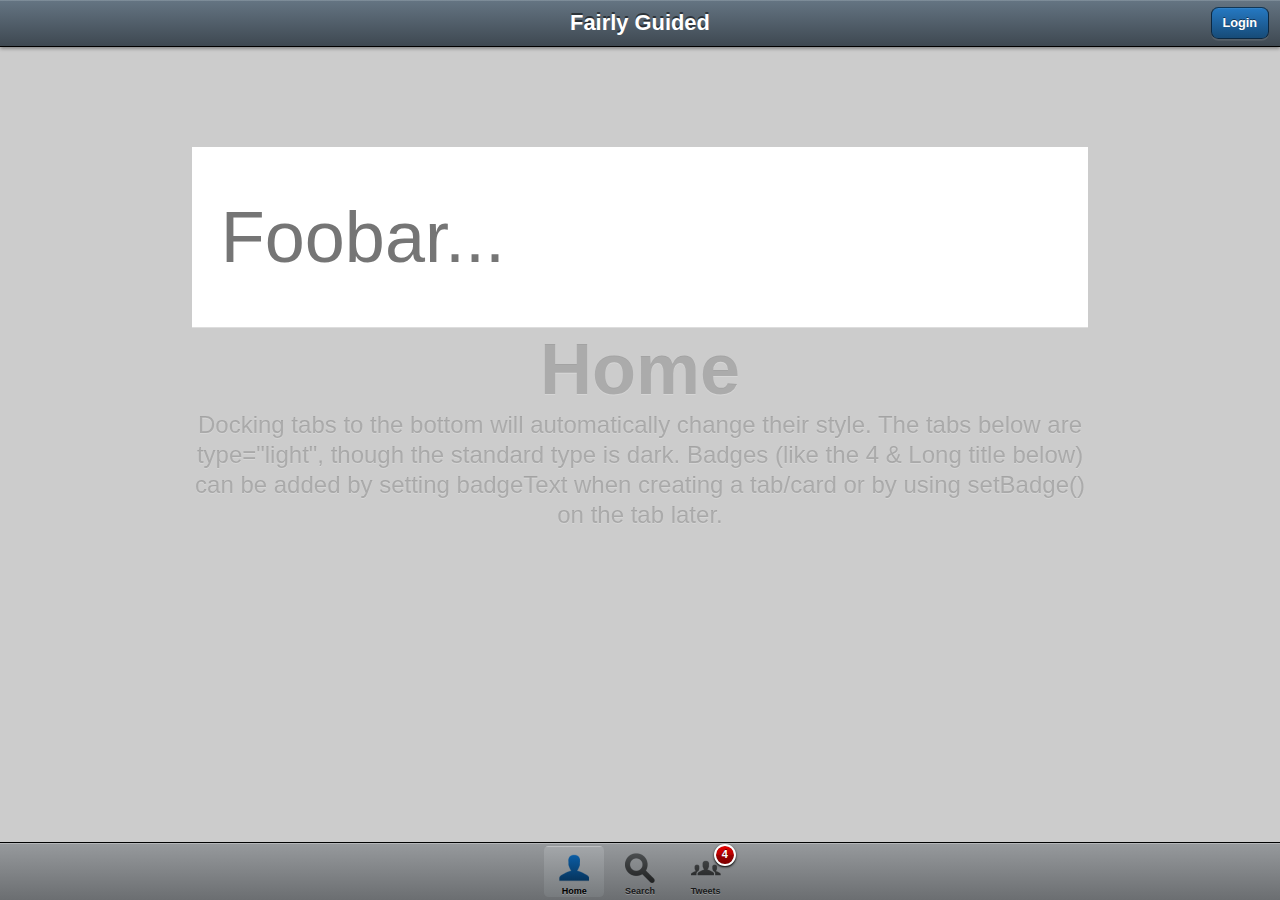
==== mocks/sencha-app/index.html @ 439a0402 "Enhancements to sencha-based prototype app" ====
<!DOCTYPE html>
<html>
  <head>
    <meta http-equiv="Content-Type" content="text/html; charset=utf-8">  
    <title>Tabs 2</title>
    <link rel="stylesheet" href="sencha-touch.css" type="text/css">
    <script type="text/javascript" src="ext-touch.js"></script>    
    <script type="text/javascript" src="protovis.js"></script>
    <script type="text/javascript" src="index.js"></script>

    <style type="text/css" media="screen">
      body {
        background-color: #333;
      }
      .x-tabpanel > .x-panel-body .x-panel-body {
        padding: 100px 0;
        text-align: center;
        font-size: 72px;
        font-weight: bold;
        color: rgba(0,0,0,.2);
        text-shadow: rgba(255,255,255,.2) 0 1px 0;
        padding: 100px 15%;
      }
      .x-phone .x-tabpanel > .x-panel-body .x-panel-body {
        padding: 30px 20px;
        font-size: 36px;
      }
      .x-phone p {
        font-size: 16px;
        line-height: 18px;
      }
      h1 {
        font-weight: bold;
      }
      p {
        font-size: 24px;
        line-height: 30px;
      }
      .home .x-panel-body {
        background-color: #ccc;
      }
      .search .x-panel-body {
        background-color: #ccc;
      }
      .buzz .x-panel-body {
        background-color: #ccc;
      }
    </style>
  </head>
  <body>
    <div style="display:none;">
      <div id="search-div">
        <p>Some search stuff...</p>
      </div>
      <div id="map-div">
        <script type="text/javascript">
          new pv.Panel()
              .width(150)
              .height(150)
            .add(pv.Dot)
              .data([[.1, 1], [.5, 1.2], [.9, 1.7], [.2, 1.5], [.7, 2.2]])
              .left(function(d) { return d[0] * 150; })
              .bottom(function(d) { return d[1] * 50; })
            .root.render();
        </script>
      </div>
    </div>
  </body>
</html>
---- mocks/sencha-app/sencha-touch.css ----
body,div,dl,dt,dd,ul,ol,li,h1,h2,h3,h4,h5,h6,pre,code,form,fieldset,legend,input,textarea,p,blockquote,th,td{margin:0;padding:0;}table{border-collapse:collapse;border-spacing:0;}fieldset,img{border:0;}address,caption,cite,code,dfn,em,strong,th,var{font-style:normal;font-weight:normal;}li{list-style:none;}caption,th{text-align:left;}h1,h2,h3,h4,h5,h6{font-size:100%;font-weight:normal;}q:before,q:after{content:"";}abbr,acronym{border:0;font-variant:normal;}sup{vertical-align:text-top;}sub{vertical-align:text-bottom;}input,textarea,select{font-family:inherit;font-size:inherit;font-weight:inherit;}*:focus{outline:none;}html,body,*{-webkit-box-sizing:border-box;box-sizing:border-box;-webkit-user-select:none;font-family:"Helvetica Neue",HelveticaNeue,"Helvetica-Neue",Helvetica,"BBAlpha Sans",sans-serif;-webkit-text-size-adjust:none;-webkit-touch-callout:none;font-weight:normal;-webkit-tap-highlight-color:rgba(0,0,0,0);-webkit-font-smoothing:antialiased;}.x-ios .x-landscape *{-webkit-text-stroke:1px transparent;}html,body{position:relative;}::-webkit-scrollbar{width:6px;height:6px;}.x-ipad .x-container,.x-ipad .x-panel,.x-ipad .x-toolbar,.x-ipad .x-mask{-webkit-transform:translate3d(0,0,0);}body{font-size:104%;}body.x-android.x-phone{font-size:116%;}body.x-ios.x-phone{font-size:114%;}body.x-desktop{font-size:114%;}input,textarea{-webkit-user-select:text;}.x-hidden-visibility{visibility:hidden!important;}.x-hidden-display,.x-field-slider .x-field-mask,.x-field-toggle .x-field-mask,.x-field-checkbox .x-field-mask,.x-field-radio .x-field-mask,.x-field-hidden{display:none!important;}.x-hidden-offsets{position:absolute!important;left:-10000em;top:-10000em;visibility:hidden;}.x-fullscreen{position:absolute!important;top:0;left:0;}.x-body-stretcher{margin-bottom:200px;}.x-desktop .x-body-stretcher{margin-bottom:0;}.x-android .x-fullscreen{top:2px;}.x-scroller-parent{overflow:hidden!important;}.x-scroller{position:relative;-webkit-transform:translate3d(0px,0px,0px);-webkit-transition-property:-webkit-transform;-webkit-transition-duration:0;}.x-android .x-scroller{-webkit-transform:translate(0px,0px);}.x-draggable{z-index:1;webkit-transform:translate3d(0px,0px,0px);}.x-android .x-draggable{-webkit-transform:translate(0px,0px);}.x-scrollbar{position:absolute;z-index:10;-webkit-transition-property:-webkit-transform,opacity;-webkit-border-radius:4px;opacity:0;-webkit-transition-duration:0ms,250ms;}.x-android .x-scrollbar{-webkit-transition-duration:0ms,0ms;}.x-scrollbar-dark{background-color:rgba(0,0,0,0.6);border:1px solid rgba(255,255,255,0.2);}.x-scrollbar-light{background-color:rgba(255,255,255,0.6);border:1px solid rgba(0,0,0,0.2);}.x-scrollbar-vertical{top:0;right:4px;width:4px;-webkit-transform:translate3d(0px,4px,0px);}.x-android .x-scrollbar-vertical{-webkit-transform:translate(0px,4px);}.x-scrollbar-horizontal{left:0;bottom:4px;height:4px;-webkit-transform:translate3d(4px,0px,0px);}.x-android .x-scrollbar-horizontal{-webkit-transform:translate(4px,0px);}.x-mask{position:absolute;top:0;left:0;background-color:rgba(0,0,0,0.5);z-index:8000;}.x-mask.x-mask-transparent{background-color:transparent;}.x-floating{position:absolute!important;z-index:10000!important;top:0;left:0;}.x-dragging{opacity:.7;}.x-panel-list{background-color:#eff3f6;}.x-html{-webkit-user-select:auto;-webkit-touch-callout:inherit;line-height:1.5;color:#333;font-size:.8em;padding:1.2em;}.x-html body{line-height:1.5;font-family:"Helvetica Neue",Arial,Helvetica,sans-serif;color:#333;font-size:75%;}.x-html h1,.x-html h2,.x-html h3,.x-html h4,.x-html h5,.x-html h6{font-weight:normal;color:#222;}.x-html h1 img,.x-html h2 img,.x-html h3 img,.x-html h4 img,.x-html h5 img,.x-html h6 img{margin:0;}.x-html h1{font-size:3em;line-height:1;margin-bottom:.50em;}.x-html h2{font-size:2em;margin-bottom:.75em;}.x-html h3{font-size:1.5em;line-height:1;margin-bottom:1.00em;}.x-html h4{font-size:1.2em;line-height:1.25;margin-bottom:1.25em;}.x-html h5{font-size:1em;font-weight:bold;margin-bottom:1.50em;}.x-html h6{font-size:1em;font-weight:bold;}.x-html p{margin:0 0 1.5em;}.x-html p img.left{display:inline;float:left;margin:1.5em 1.5em 1.5em 0;padding:0;}.x-html p img.right{display:inline;float:right;margin:1.5em 0 1.5em 1.5em;padding:0;}.x-html a{text-decoration:underline;color:#009;}.x-html a:visited{color:#006;}.x-html a:focus{color:black;}.x-html a:hover{color:black;}.x-html a:active{color:#c09;}.x-html blockquote{margin:1.5em;color:#666;font-style:italic;}.x-html strong{font-weight:bold;}.x-html em{font-style:italic;}.x-html dfn{font-style:italic;font-weight:bold;}.x-html sup,.x-html sub{line-height:0;}.x-html abbr,.x-html acronym{border-bottom:1px dotted #666;}.x-html address{margin:0 0 1.5em;font-style:italic;}.x-html del{color:#666;}.x-html pre{margin:1.5em 0;white-space:pre;}.x-html pre,.x-html code,.x-html tt{font:1em "andale mono","lucida console",monospace;line-height:1.5;}.x-html li ul,.x-html li ol{margin:0;}.x-html ul,.x-html ol{margin:0 1.5em 1.5em 0;padding-left:3.333em;}.x-html ul{list-style-type:disc;}.x-html ol{list-style-type:decimal;}.x-html dl{margin:0 0 1.5em 0;}.x-html dl dt{font-weight:bold;}.x-html dd{margin-left:1.5em;}.x-html table{margin-bottom:1.4em;width:100%;}.x-html th{font-weight:bold;}.x-html thead th{background:#c3d9ff;}.x-html th,.x-html td,.x-html caption{padding:4px 10px 4px 5px;}.x-html tr.even td{background:#e5ecf9;}.x-html tfoot{font-style:italic;}.x-html caption{background:#eee;}.x-html .quiet{color:#666;}.x-html .loud{color:#111;}.x-html ul li{list-style-type:circle;}.x-html ol li{list-style-type:decimal;}.x-video{background-color:#000;}.x-sortable .x-dragging{opacity:.5;-webkit-box-shadow:rgba(0,0,0,0.5) 0 0 2em;}.loading-indicator{display:block;text-align:center;padding:1em;text-shadow:rgba(255,255,255,0.25) 0 .08em 0;font-size:1.1em;}.x-map{background-color:#edeae2;width:100%;height:100%;}.x-panel,.x-panel-body{position:relative;}.x-floating.x-panel,.x-floating.x-carousel{padding:6px;-webkit-border-radius:.2em;border-radius:.2em;-webkit-box-shadow:rgba(0,0,0,0.8) 0 .2em .6em;background-color:#0b0d0f;}.x-floating.x-panel.x-panel-light,.x-floating.x-carousel.x-panel-light{background-color:#647482;}.x-floating .x-panel-body,.x-floating .x-carousel-body{background-color:#fff;-webkit-border-radius:.2em;border-radius:.2em;}.x-anchor{width:1.631em;height:.7em;position:absolute;z-index:1;-webkit-mask:0 0 url('[data-uri]') no-repeat;-webkit-mask-size:1.631em .7em;overflow:hidden;background-color:#0b0d0f;}.x-anchor.x-anchor-bottom{-webkit-transform:rotate(180deg);background-color:#0b0d0f;}.x-anchor.x-anchor-left{-webkit-transform:rotate(270deg);}.x-anchor.x-anchor-right{-webkit-transform:rotate(90deg);}.x-floating.x-panel-light:after{background-color:#647482;}.x-button{-webkit-background-clip:padding;background-clip:padding-box;-webkit-border-radius:.4em;border-radius:.4em;display:-webkit-box;display:box;-webkit-box-align:center;box-align:center;min-height:1.8em;padding:.3em .6em;position:relative;overflow:hidden;}.x-button,.x-toolbar .x-button{border:.1em solid #999;border-top-color:#a6a6a6;color:black;text-shadow:rgba(255,255,255,0.25) 0 .08em 0;-webkit-box-shadow:rgba(255,255,255,0.1) 0 .1em 0;}.x-button.x-button-back:before,.x-button.x-button-forward:before,.x-toolbar .x-button.x-button-back:before,.x-toolbar .x-button.x-button-forward:before{background:#999;}.x-button,.x-button.x-button-back:after,.x-button.x-button-forward:after,.x-toolbar .x-button,.x-toolbar .x-button.x-button-back:after,.x-toolbar .x-button.x-button-forward:after{background-color:#ccc;background-image:-webkit-gradient(linear,0% 0,0% 100%,color-stop(0%,#fff),color-stop(2%,#e6e6e6),color-stop(100%,#bababa));background-image:linear-gradient(top,#fff 0,#e6e6e6 2%,#bababa 100%);}.x-button img.x-icon-mask,.x-toolbar .x-button img.x-icon-mask{background-color:black;background-image:-webkit-gradient(linear,0% 0,0% 100%,color-stop(0%,#262626),color-stop(50%,#0d0d0d),color-stop(51%,#000),color-stop(100%,#000));background-image:linear-gradient(top,#262626 0,#0d0d0d 50%,#000 51%,#000 100%);}.x-button.x-button-pressed,.x-button.x-button-active,.x-toolbar .x-button.x-button-pressed,.x-toolbar .x-button.x-button-active{-webkit-box-shadow:inset #aaa1a1 0 0 .1em,rgba(255,255,255,0.1) 0 .1em 0;}.x-button.x-button-pressed,.x-button.x-button-pressed:after,.x-button.x-button-active,.x-button.x-button-active:after,.x-toolbar .x-button.x-button-pressed,.x-toolbar .x-button.x-button-pressed:after,.x-toolbar .x-button.x-button-active,.x-toolbar .x-button.x-button-active:after{background-color:#bababa;background-image:-webkit-gradient(linear,0% 0,0% 100%,color-stop(0%,#a1a1a1),color-stop(10%,#adadad),color-stop(65%,#bababa),color-stop(100%,#bbb));background-image:linear-gradient(top,#a1a1a1 0,#adadad 10%,#bababa 65%,#bbb 100%);}.x-button img{width:2.1em;height:2.1em;background-repeat:no-repeat;background-position:center;display:block;}.x-button img.x-icon-mask{width:1.3em;height:1.3em;-webkit-mask-size:1.3em;}.x-button.x-item-disabled .x-button-label,.x-button.x-item-disabled .x-hasbadge .x-badge,.x-hasbadge .x-button.x-item-disabled .x-badge,.x-button.x-item-disabled img{opacity:.5;}.x-button-round,.x-button.x-button-action-round,.x-button.x-button-confirm-round,.x-button.x-button-decline-round{-webkit-border-radius:.9em;border-radius:.9em;padding:.1em .9em;}.x-button-small,.x-button.x-button-action-small,.x-button.x-button-confirm-small,.x-button.x-button-decline-small,.x-toolbar .x-button-small,.x-toolbar .x-button.x-button-action-small,.x-toolbar .x-button.x-button-confirm-small,.x-toolbar .x-button.x-button-decline-small{-webkit-border-radius:.3em;border-radius:.3em;padding:.2em .4em;min-height:0;}.x-button-small .x-button-label,.x-button.x-button-action-small .x-button-label,.x-button.x-button-confirm-small .x-button-label,.x-button.x-button-decline-small .x-button-label,.x-button-small .x-hasbadge .x-badge,.x-hasbadge .x-button-small .x-badge,.x-button.x-button-action-small .x-hasbadge .x-badge,.x-hasbadge .x-button.x-button-action-small .x-badge,.x-button.x-button-confirm-small .x-hasbadge .x-badge,.x-hasbadge .x-button.x-button-confirm-small .x-badge,.x-button.x-button-decline-small .x-hasbadge .x-badge,.x-hasbadge .x-button.x-button-decline-small .x-badge,.x-toolbar .x-button-small .x-button-label,.x-toolbar .x-button.x-button-action-small .x-button-label,.x-toolbar .x-button.x-button-confirm-small .x-button-label,.x-toolbar .x-button.x-button-decline-small .x-button-label,.x-toolbar .x-button-small .x-hasbadge .x-badge,.x-hasbadge .x-toolbar .x-button-small .x-badge,.x-toolbar .x-button.x-button-action-small .x-hasbadge .x-badge,.x-hasbadge .x-toolbar .x-button.x-button-action-small .x-badge,.x-toolbar .x-button.x-button-confirm-small .x-hasbadge .x-badge,.x-hasbadge .x-toolbar .x-button.x-button-confirm-small .x-badge,.x-toolbar .x-button.x-button-decline-small .x-hasbadge .x-badge,.x-hasbadge .x-toolbar .x-button.x-button-decline-small .x-badge{font-size:.6em;}.x-button-small img,.x-button.x-button-action-small img,.x-button.x-button-confirm-small img,.x-button.x-button-decline-small img,.x-toolbar .x-button-small img,.x-toolbar .x-button.x-button-action-small img,.x-toolbar .x-button.x-button-confirm-small img,.x-toolbar .x-button.x-button-decline-small img{width:.75em;height:.75em;}.x-iconalign-left,.x-icon-align-right{-webkit-box-orient:horizontal;box-orient:horizontal;-webkit-box-direction:reverse;box-direction:reverse;}.x-iconalign-top,.x-iconalign-bottom{-webkit-box-orient:vertical;box-orient:vertical;}.x-iconalign-bottom,.x-iconalign-right{-webkit-box-direction:normal;box-direction:normal;}.x-iconalign-left,.x-iconalign-top{-webkit-box-direction:reverse;box-direction:reverse;}.x-iconalign-left .x-button-label,.x-iconalign-left .x-hasbadge .x-badge,.x-hasbadge .x-iconalign-left .x-badge{margin-left:.3em;}.x-iconalign-right .x-button-label,.x-iconalign-right .x-hasbadge .x-badge,.x-hasbadge .x-iconalign-right .x-badge{margin-right:.3em;}.x-button-label,.x-hasbadge .x-badge{-webkit-box-flex:1;box-flex:1;display:block;-webkit-box-align:center;box-align:center;white-space:nowrap;text-overflow:ellipsis;text-align:center;font-weight:bold;line-height:1.2em;display:block;overflow:hidden;}.x-toolbar .x-button{margin:0 .2em;padding:.3em .6em;}.x-toolbar .x-button .x-button-label,.x-toolbar .x-button .x-hasbadge .x-badge,.x-hasbadge .x-toolbar .x-button .x-badge{font-size:.7em;}.x-button-forward,.x-button-back{position:relative;overflow:visible;height:2em;z-index:1;}.x-button-forward:before,.x-button-forward:after,.x-button-back:before,.x-button-back:after{content:"\00a0";position:absolute;width:.858em;height:2em;top:-0.1em;left:auto;-webkit-box-sizing:border-box;box-sizing:border-box;z-index:2;-webkit-mask:.145em 0 url('[data-uri]') no-repeat;-webkit-mask-size:.858em 2em;overflow:hidden;}.x-button-back,.x-toolbar .x-button-back{margin-left:.978em;padding-left:.4em;}.x-button-back:before,.x-toolbar .x-button-back:before{left:-0.778em;}.x-button-back:after,.x-toolbar .x-button-back:after{left:-0.713em;}.x-button-forward,.x-toolbar .x-button-forward{margin-right:.913em;padding-right:.4em;}.x-button-forward:before,.x-button-forward:after,.x-toolbar .x-button-forward:before,.x-toolbar .x-button-forward:after{-webkit-mask:-0.145em 0 url('[data-uri]') no-repeat;}.x-button-forward:before,.x-toolbar .x-button-forward:before{right:-0.778em;}.x-button-forward:after,.x-toolbar .x-button-forward:after{right:-0.713em;}.x-button.x-button-plain,.x-toolbar .x-button.x-button-plain{background:none;border:0 none;-webkit-box-shadow:none;box-shadow:none;-webkit-border-radius:none;border-radius:none;min-height:0;text-shadow:none;height:auto;line-height:auto;margin:-1.5em -0.5em;padding:1.3em 1em;height:1.8em;}.x-button.x-button-plain>*,.x-toolbar .x-button.x-button-plain>*{overflow:visible;margin-top:-0.75em;}.x-button.x-button-plain img,.x-toolbar .x-button.x-button-plain img{-webkit-mask-size:1.4em;width:1.4em;height:1.4em;}.x-button.x-button-plain.x-button-pressed,.x-toolbar .x-button.x-button-plain.x-button-pressed{background:none;-webkit-box-shadow:none;}.x-button.x-button-plain.x-button-pressed.x-button-pressed,.x-toolbar .x-button.x-button-plain.x-button-pressed.x-button-pressed{background-image:-webkit-gradient(radial,50% 50%,0,50% 50%,24,color-stop(0%,rgba(191,219,243,0.7)),color-stop(100%,rgba(191,219,243,0)));background-image:radial-gradient(center center,circle,rgba(191,219,243,0.7) 0,rgba(191,219,243,0) 24px);}.x-button.x-button-plain.x-button-pressed.x-button-pressed img,.x-toolbar .x-button.x-button-plain.x-button-pressed.x-button-pressed img{background-color:#f1f3f4;background-image:-webkit-gradient(linear,0% 0,0% 100%,color-stop(0%,#d4d9de),color-stop(10%,#e2e6e9),color-stop(65%,#f1f3f4),color-stop(100%,#f2f4f5));background-image:linear-gradient(top,#d4d9de 0,#e2e6e9 10%,#f1f3f4 65%,#f2f4f5 100%);}.x-segmentedbutton .x-button{-webkit-border-radius:0;border-radius:0;margin:0;}.x-segmentedbutton .x-button:first-child{-webkit-border-top-left-radius:.4em;border-top-left-radius:.4em;-webkit-border-bottom-left-radius:.4em;border-bottom-left-radius:.4em;}.x-segmentedbutton .x-button:last-child{-webkit-border-top-right-radius:.4em;border-top-right-radius:.4em;-webkit-border-bottom-right-radius:.4em;border-bottom-right-radius:.4em;}.x-segmentedbutton .x-button:not(:first-child){border-left:0;}.x-hasbadge{overflow:visible;}.x-hasbadge .x-badge{-webkit-border-radius:1em;border-radius:1em;-webkit-background-clip:padding;background-clip:padding-box;padding:.15em .25em;z-index:30;text-shadow:rgba(0,0,0,0.5) 0 -0.08em 0;-webkit-box-shadow:#000 0 .1em .2em;overflow:hidden;color:#fff;border:2px solid #fff;position:absolute;width:auto;min-width:2em;height:2em;line-height:1.2em;font-size:.6em;top:-0.15em;right:0;max-width:100%;background-color:#900;background-image:-webkit-gradient(linear,0% 0,0% 100%,color-stop(0%,#e60000),color-stop(50%,#b30000),color-stop(51%,#900),color-stop(100%,#800000));background-image:linear-gradient(top,#e60000 0,#b30000 50%,#900 51%,#800000 100%);display:inline-block;}.x-button img.x-icon-mask.action{-webkit-mask:url('[data-uri]');}.x-button img.x-icon-mask.add{-webkit-mask:url('[data-uri]');}.x-button img.x-icon-mask.arrow_down{-webkit-mask:url('[data-uri]');}.x-button img.x-icon-mask.arrow_left{-webkit-mask:url('[data-uri]');}.x-button img.x-icon-mask.arrow_right{-webkit-mask:url('[data-uri]');}.x-button img.x-icon-mask.arrow_up{-webkit-mask:url('[data-uri]');}.x-button img.x-icon-mask.compose{-webkit-mask:url('[data-uri]');}.x-button img.x-icon-mask.delete{-webkit-mask:url('[data-uri]');}.x-button img.x-icon-mask.organize{-webkit-mask:url('[data-uri]');}.x-button img.x-icon-mask.refresh{-webkit-mask:url('[data-uri]');}.x-button img.x-icon-mask.reply{-webkit-mask:url('[data-uri]');}.x-button img.x-icon-mask.search{-webkit-mask:url('[data-uri]');}.x-button img.x-icon-mask.settings{-webkit-mask:url('[data-uri]');}.x-button img.x-icon-mask.star{-webkit-mask:url('[data-uri]');}.x-button img.x-icon-mask.trash{-webkit-mask:url('[data-uri]');}.x-button img.x-icon-mask.maps{-webkit-mask:url('[data-uri]');}.x-button img.x-icon-mask.locate{-webkit-mask:url('[data-uri]');}.x-button img.x-icon-mask.home{-webkit-mask:url('[data-uri]');}.x-button.x-button-action,.x-toolbar .x-button.x-button-action,.x-button.x-button-action-round,.x-toolbar .x-button.x-button-action-round,.x-button.x-button-action-small,.x-toolbar .x-button.x-button-action-small{border:.1em solid #0c2841;border-top-color:#103656;color:white;text-shadow:rgba(0,0,0,0.5) 0 -0.08em 0;-webkit-box-shadow:rgba(255,255,255,0.1) 0 .1em 0;}.x-button.x-button-action.x-button-back:before,.x-button.x-button-action.x-button-forward:before,.x-toolbar .x-button.x-button-action.x-button-back:before,.x-toolbar .x-button.x-button-action.x-button-forward:before,.x-button.x-button-action-round.x-button-back:before,.x-button.x-button-action-round.x-button-forward:before,.x-toolbar .x-button.x-button-action-round.x-button-back:before,.x-toolbar .x-button.x-button-action-round.x-button-forward:before,.x-button.x-button-action-small.x-button-back:before,.x-button.x-button-action-small.x-button-forward:before,.x-toolbar .x-button.x-button-action-small.x-button-back:before,.x-toolbar .x-button.x-button-action-small.x-button-forward:before{background:#0c2841;}.x-button.x-button-action,.x-button.x-button-action.x-button-back:after,.x-button.x-button-action.x-button-forward:after,.x-toolbar .x-button.x-button-action,.x-toolbar .x-button.x-button-action.x-button-back:after,.x-toolbar .x-button.x-button-action.x-button-forward:after,.x-button.x-button-action-round,.x-button.x-button-action-round.x-button-back:after,.x-button.x-button-action-round.x-button-forward:after,.x-toolbar .x-button.x-button-action-round,.x-toolbar .x-button.x-button-action-round.x-button-back:after,.x-toolbar .x-button.x-button-action-round.x-button-forward:after,.x-button.x-button-action-small,.x-button.x-button-action-small.x-button-back:after,.x-button.x-button-action-small.x-button-forward:after,.x-toolbar .x-button.x-button-action-small,.x-toolbar .x-button.x-button-action-small.x-button-back:after,.x-toolbar .x-button.x-button-action-small.x-button-forward:after{background-color:#1d5e96;background-image:-webkit-gradient(linear,0% 0,0% 100%,color-stop(0%,#69aae3),color-stop(2%,#2578c1),color-stop(100%,#174b78));background-image:linear-gradient(top,#69aae3 0,#2578c1 2%,#174b78 100%);}.x-button.x-button-action img.x-icon-mask,.x-toolbar .x-button.x-button-action img.x-icon-mask,.x-button.x-button-action-round img.x-icon-mask,.x-toolbar .x-button.x-button-action-round img.x-icon-mask,.x-button.x-button-action-small img.x-icon-mask,.x-toolbar .x-button.x-button-action-small img.x-icon-mask{background-color:white;background-image:-webkit-gradient(linear,0% 0,0% 100%,color-stop(0%,#fff),color-stop(50%,#fff),color-stop(51%,#fff),color-stop(100%,#eaf3fb));background-image:linear-gradient(top,#fff 0,#fff 50%,#fff 51%,#eaf3fb 100%);}.x-button.x-button-action.x-button-pressed,.x-button.x-button-action.x-button-active,.x-toolbar .x-button.x-button-action.x-button-pressed,.x-toolbar .x-button.x-button-action.x-button-active,.x-button.x-button-action-round.x-button-pressed,.x-button.x-button-action-round.x-button-active,.x-toolbar .x-button.x-button-action-round.x-button-pressed,.x-toolbar .x-button.x-button-action-round.x-button-active,.x-button.x-button-action-small.x-button-pressed,.x-button.x-button-action-small.x-button-active,.x-toolbar .x-button.x-button-action-small.x-button-pressed,.x-toolbar .x-button.x-button-action-small.x-button-active{-webkit-box-shadow:inset #0e3659 0 0 .1em,rgba(255,255,255,0.1) 0 .1em 0;}.x-button.x-button-action.x-button-pressed,.x-button.x-button-action.x-button-pressed:after,.x-button.x-button-action.x-button-active,.x-button.x-button-action.x-button-active:after,.x-toolbar .x-button.x-button-action.x-button-pressed,.x-toolbar .x-button.x-button-action.x-button-pressed:after,.x-toolbar .x-button.x-button-action.x-button-active,.x-toolbar .x-button.x-button-action.x-button-active:after,.x-button.x-button-action-round.x-button-pressed,.x-button.x-button-action-round.x-button-pressed:after,.x-button.x-button-action-round.x-button-active,.x-button.x-button-action-round.x-button-active:after,.x-toolbar .x-button.x-button-action-round.x-button-pressed,.x-toolbar .x-button.x-button-action-round.x-button-pressed:after,.x-toolbar .x-button.x-button-action-round.x-button-active,.x-toolbar .x-button.x-button-action-round.x-button-active:after,.x-button.x-button-action-small.x-button-pressed,.x-button.x-button-action-small.x-button-pressed:after,.x-button.x-button-action-small.x-button-active,.x-button.x-button-action-small.x-button-active:after,.x-toolbar .x-button.x-button-action-small.x-button-pressed,.x-toolbar .x-button.x-button-action-small.x-button-pressed:after,.x-toolbar .x-button.x-button-action-small.x-button-active,.x-toolbar .x-button.x-button-action-small.x-button-active:after{background-color:#174b78;background-image:-webkit-gradient(linear,0% 0,0% 100%,color-stop(0%,#0f304e),color-stop(10%,#133e63),color-stop(65%,#174b78),color-stop(100%,#174c7b));background-image:linear-gradient(top,#0f304e 0,#133e63 10%,#174b78 65%,#174c7b 100%);}.x-button.x-button-confirm,.x-toolbar .x-button.x-button-confirm,.x-button.x-button-confirm-round,.x-toolbar .x-button.x-button-confirm-round,.x-button.x-button-confirm-small,.x-toolbar .x-button.x-button-confirm-small{border:.1em solid #263501;border-top-color:#374e02;color:white;text-shadow:rgba(0,0,0,0.5) 0 -0.08em 0;-webkit-box-shadow:rgba(255,255,255,0.1) 0 .1em 0;}.x-button.x-button-confirm.x-button-back:before,.x-button.x-button-confirm.x-button-forward:before,.x-toolbar .x-button.x-button-confirm.x-button-back:before,.x-toolbar .x-button.x-button-confirm.x-button-forward:before,.x-button.x-button-confirm-round.x-button-back:before,.x-button.x-button-confirm-round.x-button-forward:before,.x-toolbar .x-button.x-button-confirm-round.x-button-back:before,.x-toolbar .x-button.x-button-confirm-round.x-button-forward:before,.x-button.x-button-confirm-small.x-button-back:before,.x-button.x-button-confirm-small.x-button-forward:before,.x-toolbar .x-button.x-button-confirm-small.x-button-back:before,.x-toolbar .x-button.x-button-confirm-small.x-button-forward:before{background:#263501;}.x-button.x-button-confirm,.x-button.x-button-confirm.x-button-back:after,.x-button.x-button-confirm.x-button-forward:after,.x-toolbar .x-button.x-button-confirm,.x-toolbar .x-button.x-button-confirm.x-button-back:after,.x-toolbar .x-button.x-button-confirm.x-button-forward:after,.x-button.x-button-confirm-round,.x-button.x-button-confirm-round.x-button-back:after,.x-button.x-button-confirm-round.x-button-forward:after,.x-toolbar .x-button.x-button-confirm-round,.x-toolbar .x-button.x-button-confirm-round.x-button-back:after,.x-toolbar .x-button.x-button-confirm-round.x-button-forward:after,.x-button.x-button-confirm-small,.x-button.x-button-confirm-small.x-button-back:after,.x-button.x-button-confirm-small.x-button-forward:after,.x-toolbar .x-button.x-button-confirm-small,.x-toolbar .x-button.x-button-confirm-small.x-button-back:after,.x-toolbar .x-button.x-button-confirm-small.x-button-forward:after{background-color:#6c9804;background-image:-webkit-gradient(linear,0% 0,0% 100%,color-stop(0%,#c2fa3b),color-stop(2%,#90ca05),color-stop(100%,#547503));background-image:linear-gradient(top,#c2fa3b 0,#90ca05 2%,#547503 100%);}.x-button.x-button-confirm img.x-icon-mask,.x-toolbar .x-button.x-button-confirm img.x-icon-mask,.x-button.x-button-confirm-round img.x-icon-mask,.x-toolbar .x-button.x-button-confirm-round img.x-icon-mask,.x-button.x-button-confirm-small img.x-icon-mask,.x-toolbar .x-button.x-button-confirm-small img.x-icon-mask{background-color:white;background-image:-webkit-gradient(linear,0% 0,0% 100%,color-stop(0%,#fff),color-stop(50%,#fff),color-stop(51%,#fff),color-stop(100%,#f7fee6));background-image:linear-gradient(top,#fff 0,#fff 50%,#fff 51%,#f7fee6 100%);}.x-button.x-button-confirm.x-button-pressed,.x-button.x-button-confirm.x-button-active,.x-toolbar .x-button.x-button-confirm.x-button-pressed,.x-toolbar .x-button.x-button-confirm.x-button-active,.x-button.x-button-confirm-round.x-button-pressed,.x-button.x-button-confirm-round.x-button-active,.x-toolbar .x-button.x-button-confirm-round.x-button-pressed,.x-toolbar .x-button.x-button-confirm-round.x-button-active,.x-button.x-button-confirm-small.x-button-pressed,.x-button.x-button-confirm-small.x-button-active,.x-toolbar .x-button.x-button-confirm-small.x-button-pressed,.x-toolbar .x-button.x-button-confirm-small.x-button-active{-webkit-box-shadow:inset #384f00 0 0 .1em,rgba(255,255,255,0.1) 0 .1em 0;}.x-button.x-button-confirm.x-button-pressed,.x-button.x-button-confirm.x-button-pressed:after,.x-button.x-button-confirm.x-button-active,.x-button.x-button-confirm.x-button-active:after,.x-toolbar .x-button.x-button-confirm.x-button-pressed,.x-toolbar .x-button.x-button-confirm.x-button-pressed:after,.x-toolbar .x-button.x-button-confirm.x-button-active,.x-toolbar .x-button.x-button-confirm.x-button-active:after,.x-button.x-button-confirm-round.x-button-pressed,.x-button.x-button-confirm-round.x-button-pressed:after,.x-button.x-button-confirm-round.x-button-active,.x-button.x-button-confirm-round.x-button-active:after,.x-toolbar .x-button.x-button-confirm-round.x-button-pressed,.x-toolbar .x-button.x-button-confirm-round.x-button-pressed:after,.x-toolbar .x-button.x-button-confirm-round.x-button-active,.x-toolbar .x-button.x-button-confirm-round.x-button-active:after,.x-button.x-button-confirm-small.x-button-pressed,.x-button.x-button-confirm-small.x-button-pressed:after,.x-button.x-button-confirm-small.x-button-active,.x-button.x-button-confirm-small.x-button-active:after,.x-toolbar .x-button.x-button-confirm-small.x-button-pressed,.x-toolbar .x-button.x-button-confirm-small.x-button-pressed:after,.x-toolbar .x-button.x-button-confirm-small.x-button-active,.x-toolbar .x-button.x-button-confirm-small.x-button-active:after{background-color:#547503;background-image:-webkit-gradient(linear,0% 0,0% 100%,color-stop(0%,#304402),color-stop(10%,#425c02),color-stop(65%,#547503),color-stop(100%,#557803));background-image:linear-gradient(top,#304402 0,#425c02 10%,#547503 65%,#557803 100%);}.x-button.x-button-decline,.x-toolbar .x-button.x-button-decline,.x-button.x-button-decline-round,.x-toolbar .x-button.x-button-decline-round,.x-button.x-button-decline-small,.x-toolbar .x-button.x-button-decline-small{border:.1em solid #630303;border-top-color:#7c0303;color:white;text-shadow:rgba(0,0,0,0.5) 0 -0.08em 0;-webkit-box-shadow:rgba(255,255,255,0.1) 0 .1em 0;}.x-button.x-button-decline.x-button-back:before,.x-button.x-button-decline.x-button-forward:before,.x-toolbar .x-button.x-button-decline.x-button-back:before,.x-toolbar .x-button.x-button-decline.x-button-forward:before,.x-button.x-button-decline-round.x-button-back:before,.x-button.x-button-decline-round.x-button-forward:before,.x-toolbar .x-button.x-button-decline-round.x-button-back:before,.x-toolbar .x-button.x-button-decline-round.x-button-forward:before,.x-button.x-button-decline-small.x-button-back:before,.x-button.x-button-decline-small.x-button-forward:before,.x-toolbar .x-button.x-button-decline-small.x-button-back:before,.x-toolbar .x-button.x-button-decline-small.x-button-forward:before{background:#630303;}.x-button.x-button-decline,.x-button.x-button-decline.x-button-back:after,.x-button.x-button-decline.x-button-forward:after,.x-toolbar .x-button.x-button-decline,.x-toolbar .x-button.x-button-decline.x-button-back:after,.x-toolbar .x-button.x-button-decline.x-button-forward:after,.x-button.x-button-decline-round,.x-button.x-button-decline-round.x-button-back:after,.x-button.x-button-decline-round.x-button-forward:after,.x-toolbar .x-button.x-button-decline-round,.x-toolbar .x-button.x-button-decline-round.x-button-back:after,.x-toolbar .x-button.x-button-decline-round.x-button-forward:after,.x-button.x-button-decline-small,.x-button.x-button-decline-small.x-button-back:after,.x-button.x-button-decline-small.x-button-forward:after,.x-toolbar .x-button.x-button-decline-small,.x-toolbar .x-button.x-button-decline-small.x-button-back:after,.x-toolbar .x-button.x-button-decline-small.x-button-forward:after{background-color:#c70505;background-image:-webkit-gradient(linear,0% 0,0% 100%,color-stop(0%,#fb6a6a),color-stop(2%,#f90606),color-stop(100%,#a40404));background-image:linear-gradient(top,#fb6a6a 0,#f90606 2%,#a40404 100%);}.x-button.x-button-decline img.x-icon-mask,.x-toolbar .x-button.x-button-decline img.x-icon-mask,.x-button.x-button-decline-round img.x-icon-mask,.x-toolbar .x-button.x-button-decline-round img.x-icon-mask,.x-button.x-button-decline-small img.x-icon-mask,.x-toolbar .x-button.x-button-decline-small img.x-icon-mask{background-color:white;background-image:-webkit-gradient(linear,0% 0,0% 100%,color-stop(0%,#fff),color-stop(50%,#fff),color-stop(51%,#fff),color-stop(100%,#fee6e6));background-image:linear-gradient(top,#fff 0,#fff 50%,#fff 51%,#fee6e6 100%);}.x-button.x-button-decline.x-button-pressed,.x-button.x-button-decline.x-button-active,.x-toolbar .x-button.x-button-decline.x-button-pressed,.x-toolbar .x-button.x-button-decline.x-button-active,.x-button.x-button-decline-round.x-button-pressed,.x-button.x-button-decline-round.x-button-active,.x-toolbar .x-button.x-button-decline-round.x-button-pressed,.x-toolbar .x-button.x-button-decline-round.x-button-active,.x-button.x-button-decline-small.x-button-pressed,.x-button.x-button-decline-small.x-button-active,.x-toolbar .x-button.x-button-decline-small.x-button-pressed,.x-toolbar .x-button.x-button-decline-small.x-button-active{-webkit-box-shadow:inset maroon 0 0 .1em,rgba(255,255,255,0.1) 0 .1em 0;}.x-button.x-button-decline.x-button-pressed,.x-button.x-button-decline.x-button-pressed:after,.x-button.x-button-decline.x-button-active,.x-button.x-button-decline.x-button-active:after,.x-toolbar .x-button.x-button-decline.x-button-pressed,.x-toolbar .x-button.x-button-decline.x-button-pressed:after,.x-toolbar .x-button.x-button-decline.x-button-active,.x-toolbar .x-button.x-button-decline.x-button-active:after,.x-button.x-button-decline-round.x-button-pressed,.x-button.x-button-decline-round.x-button-pressed:after,.x-button.x-button-decline-round.x-button-active,.x-button.x-button-decline-round.x-button-active:after,.x-toolbar .x-button.x-button-decline-round.x-button-pressed,.x-toolbar .x-button.x-button-decline-round.x-button-pressed:after,.x-toolbar .x-button.x-button-decline-round.x-button-active,.x-toolbar .x-button.x-button-decline-round.x-button-active:after,.x-button.x-button-decline-small.x-button-pressed,.x-button.x-button-decline-small.x-button-pressed:after,.x-button.x-button-decline-small.x-button-active,.x-button.x-button-decline-small.x-button-active:after,.x-toolbar .x-button.x-button-decline-small.x-button-pressed,.x-toolbar .x-button.x-button-decline-small.x-button-pressed:after,.x-toolbar .x-button.x-button-decline-small.x-button-active,.x-toolbar .x-button.x-button-decline-small.x-button-active:after{background-color:#a40404;background-image:-webkit-gradient(linear,0% 0,0% 100%,color-stop(0%,#720303),color-stop(10%,#8b0404),color-stop(65%,#a40404),color-stop(100%,#a70404));background-image:linear-gradient(top,#720303 0,#8b0404 10%,#a40404 65%,#a70404 100%);}.x-sheet{padding:.7em;border-top:1px solid #21272c;background-color:rgba(11,13,15,0.9);background-image:-webkit-gradient(linear,0% 0,0% 100%,color-stop(0%,rgba(78,90,101,0.9)),color-stop(2%,rgba(45,52,58,0.9)),color-stop(30%,rgba(29,34,38,0.9)),color-stop(65%,rgba(11,13,15,0.9)),color-stop(100%,rgba(0,0,0,0.9)));background-image:linear-gradient(top,rgba(78,90,101,0.9) 0,rgba(45,52,58,0.9) 2%,rgba(29,34,38,0.9) 30%,rgba(11,13,15,0.9) 65%,rgba(0,0,0,0.9) 100%);}.x-sheet .x-sheet-body .x-button{margin-bottom:.5em;}.x-sheet-body{position:relative;}.x-sheet.x-picker{padding:0;}.x-sheet.x-picker>.x-sheet-body{position:relative;background-color:#fff;-webkit-border-radius:.4em;border-radius:.4em;-webkit-background-clip:padding;background-clip:padding-box;overflow:hidden;margin:.7em;}.x-sheet.x-picker>.x-sheet-body:before,.x-sheet.x-picker>.x-sheet-body:after{z-index:1;content:"\00a0";position:absolute;width:100%;height:30%;top:0;left:0;-webkit-box-sizing:border-box;box-sizing:border-box;}.x-sheet.x-picker>.x-sheet-body:before{top:auto;-webkit-border-bottom-left-radius:.4em;border-bottom-left-radius:.4em;-webkit-border-bottom-right-radius:.4em;border-bottom-right-radius:.4em;bottom:0;background-image:-webkit-gradient(linear,0% 0,0% 100%,color-stop(0%,#fff),color-stop(100%,#bbb));background-image:linear-gradient(top,#fff 0,#bbb 100%);}.x-sheet.x-picker>.x-sheet-body:after{-webkit-border-top-left-radius:.4em;border-top-left-radius:.4em;-webkit-border-top-right-radius:.4em;border-top-right-radius:.4em;background-image:-webkit-gradient(linear,0% 0,0% 100%,color-stop(0%,#bbb),color-stop(100%,#fff));background-image:linear-gradient(top,#bbb 0,#fff 100%);}.x-picker-mask{width:100%;height:100%;position:absolute;top:0;left:0;z-index:3;display:-webkit-box;display:box;-webkit-box-align:stretch;box-align:stretch;-webkit-box-orient:vertical;box-orient:vertical;-webkit-box-pack:center;box-pack:center;pointer-events:none;}.x-picker-bar{border-top:.12em solid #1d5e96;border-bottom:.12em solid #1d5e96;height:2.5em;background-color:rgba(21,108,182,0.55);background-image:-webkit-gradient(linear,0% 0,0% 100%,color-stop(0%,rgba(48,147,231,0.55)),color-stop(50%,rgba(24,122,205,0.55)),color-stop(51%,rgba(21,108,182,0.55)),color-stop(100%,rgba(18,94,159,0.55)));background-image:linear-gradient(top,rgba(48,147,231,0.55) 0,rgba(24,122,205,0.55) 50%,rgba(21,108,182,0.55) 51%,rgba(18,94,159,0.55) 100%);-webkit-box-shadow:rgba(0,0,0,0.2) 0 .2em .2em;}.x-picker-slot{z-index:2;-webkit-box-shadow:rgba(0,0,0,0.4) -1px 0 1px;}.x-picker-slot:first-child{-webkit-box-shadow:none;}.x-picker-slot-title{background-color:#62829d;background-image:-webkit-gradient(linear,0% 0,0% 100%,color-stop(0%,#c1cdd8),color-stop(2%,#829bb1),color-stop(100%,#557087));background-image:linear-gradient(top,#c1cdd8 0,#829bb1 2%,#557087 100%);border-top:1px solid #62829d;border-bottom:1px solid #3b4e5e;font-weight:bold;font-size:.8em;color:#323335;padding:.2em 1.02em;-webkit-box-shadow:0 .1em .3em rgba(0,0,0,0.3);text-shadow:rgba(255,255,255,0.25) 0 .08em 0;}.x-picker-item{vertical-align:middle;height:2.5em;line-height:2.5em;font-weight:bold;padding:0 10px 0 10px;text-overflow:ellipsis;overflow:hidden;white-space:nowrap;}.x-picker-right{text-align:right;}.x-picker-center{text-align:center;}.x-picker-left{text-align:left;}.x-tabbar.x-docked-top{border-bottom:.1em solid;height:2.6em;padding:0 .8em;}.x-tabbar.x-docked-top .x-tab{margin:.4em .2em;padding:.4em .8em;height:1.8em;-webkit-border-radius:.9em;border-radius:.9em;}.x-tabbar.x-docked-top .x-tab-active{-webkit-box-shadow:rgba(255,255,255,0.2) 0 .1em .1em,inset rgba(0,0,0,0.3) 0 .1em .2em;}.x-tabbar.x-docked-top .x-button-label,.x-tabbar.x-docked-top .x-hasbadge .x-badge,.x-hasbadge .x-tabbar.x-docked-top .x-badge{font-size:.8em;line-height:1.2em;text-rendering:optimizeLegibility;-webkit-font-smoothing:antialiased;}.x-tabbar.x-docked-bottom{border-top:.1em solid;height:3em;}.x-tabbar.x-docked-bottom .x-tab{display:-webkit-box;display:box;-webkit-box-direction:reverse;box-direction:reverse;-webkit-box-orient:vertical;box-orient:vertical;-webkit-border-radius:.25em;border-radius:.25em;margin:.15em;min-width:3.3em;position:relative;}.x-tabbar.x-docked-bottom .x-tab img{-webkit-mask-size:1.65em;width:1.65em;height:1.65em;display:block;margin:.4em auto .1em;position:relative;}.x-tabbar.x-docked-bottom .x-tab .x-button-label,.x-tabbar.x-docked-bottom .x-tab .x-hasbadge .x-badge,.x-hasbadge .x-tabbar.x-docked-bottom .x-tab .x-badge{margin:0;font-size:9px;line-height:12px;text-rendering:optimizeLegibility;-webkit-font-smoothing:antialiased;}.x-tab img.bookmarks,.x-tab img.bookmarks:before{-webkit-mask-image:url('[data-uri]');}.x-tab img.download,.x-tab img.download:before{-webkit-mask-image:url('[data-uri]');}.x-tab img.favorites,.x-tab img.favorites:before{-webkit-mask-image:url('[data-uri]');}.x-tab img.info,.x-tab img.info:before{-webkit-mask-image:url('[data-uri]');}.x-tab img.more,.x-tab img.more:before{-webkit-mask-image:url('[data-uri]');}.x-tab img.search,.x-tab img.search:before{-webkit-mask-image:url('[data-uri]');}.x-tab img.time,.x-tab img.time:before{-webkit-mask-image:url('[data-uri]');}.x-tab img.user,.x-tab img.user:before{-webkit-mask-image:url('[data-uri]');}.x-tab img.team,.x-tab img.team:before{-webkit-mask-image:url('[data-uri]');}.x-tab img.settings,.x-tab img.settings:before{-webkit-mask-image:url('[data-uri]');}.x-tabbar-light{background-color:#7c8084;background-image:-webkit-gradient(linear,0% 0,0% 100%,color-stop(0%,#cbccce),color-stop(2%,#96999c),color-stop(100%,#6b6e71));background-image:linear-gradient(top,#cbccce 0,#96999c 2%,#6b6e71 100%);border-color:#6f7376;}.x-tabbar-light .x-tab{color:#191a1b;}.x-tabbar-light .x-tab-active{color:black;}.x-tabbar-light .x-tab-pressed{color:#252728;background-color:rgba(0,0,0,0.2);}.x-tabbar-light.x-docked-bottom .x-tab{text-shadow:rgba(255,255,255,0.25) 0 .08em 0;}.x-tabbar-light.x-docked-bottom .x-tab img{background-color:#323335;background-image:-webkit-gradient(linear,0% 0,0% 100%,color-stop(0%,#7c8084),color-stop(2%,#4a4d4f),color-stop(100%,#202122));background-image:linear-gradient(top,#7c8084 0,#4a4d4f 2%,#202122 100%);}.x-tabbar-light.x-docked-bottom .x-tab-active{background-color:#898d90;background-image:-webkit-gradient(linear,0% 0,0% 100%,color-stop(0%,#d8d9da),color-stop(2%,#a3a6a9),color-stop(100%,#777b7e));background-image:linear-gradient(top,#d8d9da 0,#a3a6a9 2%,#777b7e 100%);text-shadow:rgba(255,255,255,0.25) 0 .08em 0;}.x-tabbar-light.x-docked-bottom .x-tab-active img{background-color:#084478;background-image:-webkit-gradient(linear,0% 0,0% 100%,color-stop(0%,#2893f1),color-stop(2%,#0b5fa8),color-stop(100%,#063157));background-image:linear-gradient(top,#2893f1 0,#0b5fa8 2%,#063157 100%);}.x-tabbar-light.x-docked-top .x-tab-active{background-color:#96999c;background-image:-webkit-gradient(linear,0% 0,0% 100%,color-stop(0%,#7c8084),color-stop(10%,#898d90),color-stop(65%,#96999c),color-stop(100%,#979b9e));background-image:linear-gradient(top,#7c8084 0,#898d90 10%,#96999c 65%,#979b9e 100%);}.x-tabbar-light.x-docked-top .x-tab-active{color:black;}.x-tabbar-dark{background-color:#21272c;background-image:-webkit-gradient(linear,0% 0,0% 100%,color-stop(0%,#647482),color-stop(2%,#384148),color-stop(100%,#121517));background-image:linear-gradient(top,#647482 0,#384148 2%,#121517 100%);border-color:#161a1d;}.x-tabbar-dark .x-tab{color:#7e8d9b;}.x-tabbar-dark .x-tab-active{color:#9aa7b2;}.x-tabbar-dark .x-tab-pressed{color:#a9b3bd;background-color:rgba(0,0,0,0.2);}.x-tabbar-dark.x-docked-bottom .x-tab{text-shadow:rgba(0,0,0,0.5) 0 -0.08em 0;}.x-tabbar-dark.x-docked-bottom .x-tab img{background-color:#647482;background-image:-webkit-gradient(linear,0% 0,0% 100%,color-stop(0%,#b7c0c8),color-stop(2%,#7e8d9b),color-stop(100%,#54626e));background-image:linear-gradient(top,#b7c0c8 0,#7e8d9b 2%,#54626e 100%);}.x-tabbar-dark.x-docked-bottom .x-tab-active{background-color:#2d343a;background-image:-webkit-gradient(linear,0% 0,0% 100%,color-stop(0%,#6f8190),color-stop(2%,#434d57),color-stop(100%,#1d2226));background-image:linear-gradient(top,#6f8190 0,#434d57 2%,#1d2226 100%);text-shadow:rgba(0,0,0,0.5) 0 -0.08em 0;}.x-tabbar-dark.x-docked-bottom .x-tab-active img{background-color:#08f;background-image:-webkit-gradient(linear,0% 0,0% 100%,color-stop(0%,#9ad0ff),color-stop(2%,#33a0ff),color-stop(100%,#0075dc));background-image:linear-gradient(top,#9ad0ff 0,#33a0ff 2%,#0075dc 100%);}.x-tabbar-dark.x-docked-top .x-tab-active{background-color:#384148;background-image:-webkit-gradient(linear,0% 0,0% 100%,color-stop(0%,#21272c),color-stop(10%,#2d343a),color-stop(65%,#384148),color-stop(100%,#39424a));background-image:linear-gradient(top,#21272c 0,#2d343a 10%,#384148 65%,#39424a 100%);}.x-tabbar-dark.x-docked-top .x-tab-active{color:white;}.x-tab.x-item-disabled span.x-button-label,.x-tab.x-item-disabled .x-hasbadge span.x-badge,.x-hasbadge .x-tab.x-item-disabled span.x-badge,.x-tab.x-item-disabled img{opacity:.5;}.x-tab.x-draggable{opacity:.7;}.x-toolbar{height:2.6em;padding:0 .4em;overflow:hidden;position:relative;-webkit-box-shadow:rgba(0,0,0,0.4) 0 .1em .2em;}.x-toolbar>*{z-index:1;}.x-toolbar.x-docked-top{border-bottom:.1em solid;}.x-toolbar.x-docked-bottom{border-top:.1em solid;}.x-toolbar-title{position:absolute;top:0;right:0;bottom:0;left:0;z-index:0;line-height:2.1em;font-size:1.2em;text-align:center;font-weight:bold;}.x-toolbar-dark{background-color:#4e5a65;background-image:-webkit-gradient(linear,0% 0,0% 100%,color-stop(0%,#9aa7b2),color-stop(2%,#647482),color-stop(100%,#3e4851));background-image:linear-gradient(top,#9aa7b2 0,#647482 2%,#3e4851 100%);border-color:black;}.x-toolbar-dark .x-toolbar-title{color:white;text-shadow:rgba(0,0,0,0.5) 0 -0.08em 0;}.x-toolbar-dark .x-button,.x-toolbar .x-toolbar-dark .x-button,.x-toolbar-dark .x-field-select .x-input-text,.x-toolbar .x-toolbar-dark .x-field-select .x-input-text{border:.1em solid #0b0d0f;border-top-color:#161a1d;color:white;text-shadow:rgba(0,0,0,0.5) 0 -0.08em 0;-webkit-box-shadow:rgba(255,255,255,0.1) 0 .1em 0;}.x-toolbar-dark .x-button.x-button-back:before,.x-toolbar-dark .x-button.x-button-forward:before,.x-toolbar .x-toolbar-dark .x-button.x-button-back:before,.x-toolbar .x-toolbar-dark .x-button.x-button-forward:before,.x-toolbar-dark .x-field-select .x-input-text.x-button-back:before,.x-toolbar-dark .x-field-select .x-input-text.x-button-forward:before,.x-toolbar .x-toolbar-dark .x-field-select .x-input-text.x-button-back:before,.x-toolbar .x-toolbar-dark .x-field-select .x-input-text.x-button-forward:before{background:#0b0d0f;}.x-toolbar-dark .x-button,.x-toolbar-dark .x-button.x-button-back:after,.x-toolbar-dark .x-button.x-button-forward:after,.x-toolbar .x-toolbar-dark .x-button,.x-toolbar .x-toolbar-dark .x-button.x-button-back:after,.x-toolbar .x-toolbar-dark .x-button.x-button-forward:after,.x-toolbar-dark .x-field-select .x-input-text,.x-toolbar-dark .x-field-select .x-input-text.x-button-back:after,.x-toolbar-dark .x-field-select .x-input-text.x-button-forward:after,.x-toolbar .x-toolbar-dark .x-field-select .x-input-text,.x-toolbar .x-toolbar-dark .x-field-select .x-input-text.x-button-back:after,.x-toolbar .x-toolbar-dark .x-field-select .x-input-text.x-button-forward:after{background-color:#384148;background-image:-webkit-gradient(linear,0% 0,0% 100%,color-stop(0%,#7e8d9b),color-stop(2%,#4e5a65),color-stop(100%,#282f34));background-image:linear-gradient(top,#7e8d9b 0,#4e5a65 2%,#282f34 100%);}.x-toolbar-dark .x-button img.x-icon-mask,.x-toolbar .x-toolbar-dark .x-button img.x-icon-mask,.x-toolbar-dark .x-field-select .x-input-text img.x-icon-mask,.x-toolbar .x-toolbar-dark .x-field-select .x-input-text img.x-icon-mask{background-color:white;background-image:-webkit-gradient(linear,0% 0,0% 100%,color-stop(0%,#fff),color-stop(50%,#fff),color-stop(51%,#fff),color-stop(100%,#f1f2f4));background-image:linear-gradient(top,#fff 0,#fff 50%,#fff 51%,#f1f2f4 100%);}.x-toolbar-dark .x-button.x-button-pressed,.x-toolbar-dark .x-button.x-button-active,.x-toolbar .x-toolbar-dark .x-button.x-button-pressed,.x-toolbar .x-toolbar-dark .x-button.x-button-active,.x-toolbar-dark .x-field-select .x-input-text.x-button-pressed,.x-toolbar-dark .x-field-select .x-input-text.x-button-active,.x-toolbar .x-toolbar-dark .x-field-select .x-input-text.x-button-pressed,.x-toolbar .x-toolbar-dark .x-field-select .x-input-text.x-button-active{-webkit-box-shadow:inset #151a1e 0 0 .1em,rgba(255,255,255,0.1) 0 .1em 0;}.x-toolbar-dark .x-button.x-button-pressed,.x-toolbar-dark .x-button.x-button-pressed:after,.x-toolbar-dark .x-button.x-button-active,.x-toolbar-dark .x-button.x-button-active:after,.x-toolbar .x-toolbar-dark .x-button.x-button-pressed,.x-toolbar .x-toolbar-dark .x-button.x-button-pressed:after,.x-toolbar .x-toolbar-dark .x-button.x-button-active,.x-toolbar .x-toolbar-dark .x-button.x-button-active:after,.x-toolbar-dark .x-field-select .x-input-text.x-button-pressed,.x-toolbar-dark .x-field-select .x-input-text.x-button-pressed:after,.x-toolbar-dark .x-field-select .x-input-text.x-button-active,.x-toolbar-dark .x-field-select .x-input-text.x-button-active:after,.x-toolbar .x-toolbar-dark .x-field-select .x-input-text.x-button-pressed,.x-toolbar .x-toolbar-dark .x-field-select .x-input-text.x-button-pressed:after,.x-toolbar .x-toolbar-dark .x-field-select .x-input-text.x-button-active,.x-toolbar .x-toolbar-dark .x-field-select .x-input-text.x-button-active:after{background-color:#282f34;background-image:-webkit-gradient(linear,0% 0,0% 100%,color-stop(0%,#121517),color-stop(10%,#1d2226),color-stop(65%,#282f34),color-stop(100%,#293036));background-image:linear-gradient(top,#121517 0,#1d2226 10%,#282f34 65%,#293036 100%);}.x-toolbar-light{background-color:#647482;background-image:-webkit-gradient(linear,0% 0,0% 100%,color-stop(0%,#b7c0c8),color-stop(2%,#7e8d9b),color-stop(100%,#54626e));background-image:linear-gradient(top,#b7c0c8 0,#7e8d9b 2%,#54626e 100%);border-color:black;}.x-toolbar-light .x-toolbar-title{color:white;text-shadow:rgba(0,0,0,0.5) 0 -0.08em 0;}.x-toolbar-light .x-button,.x-toolbar .x-toolbar-light .x-button,.x-toolbar-light .x-field-select .x-input-text,.x-toolbar .x-toolbar-light .x-field-select .x-input-text{border:.1em solid #21272c;border-top-color:#2d343a;color:white;text-shadow:rgba(0,0,0,0.5) 0 -0.08em 0;-webkit-box-shadow:rgba(255,255,255,0.1) 0 .1em 0;}.x-toolbar-light .x-button.x-button-back:before,.x-toolbar-light .x-button.x-button-forward:before,.x-toolbar .x-toolbar-light .x-button.x-button-back:before,.x-toolbar .x-toolbar-light .x-button.x-button-forward:before,.x-toolbar-light .x-field-select .x-input-text.x-button-back:before,.x-toolbar-light .x-field-select .x-input-text.x-button-forward:before,.x-toolbar .x-toolbar-light .x-field-select .x-input-text.x-button-back:before,.x-toolbar .x-toolbar-light .x-field-select .x-input-text.x-button-forward:before{background:#21272c;}.x-toolbar-light .x-button,.x-toolbar-light .x-button.x-button-back:after,.x-toolbar-light .x-button.x-button-forward:after,.x-toolbar .x-toolbar-light .x-button,.x-toolbar .x-toolbar-light .x-button.x-button-back:after,.x-toolbar .x-toolbar-light .x-button.x-button-forward:after,.x-toolbar-light .x-field-select .x-input-text,.x-toolbar-light .x-field-select .x-input-text.x-button-back:after,.x-toolbar-light .x-field-select .x-input-text.x-button-forward:after,.x-toolbar .x-toolbar-light .x-field-select .x-input-text,.x-toolbar .x-toolbar-light .x-field-select .x-input-text.x-button-back:after,.x-toolbar .x-toolbar-light .x-field-select .x-input-text.x-button-forward:after{background-color:#4e5a65;background-image:-webkit-gradient(linear,0% 0,0% 100%,color-stop(0%,#9aa7b2),color-stop(2%,#647482),color-stop(100%,#3e4851));background-image:linear-gradient(top,#9aa7b2 0,#647482 2%,#3e4851 100%);}.x-toolbar-light .x-button img.x-icon-mask,.x-toolbar .x-toolbar-light .x-button img.x-icon-mask,.x-toolbar-light .x-field-select .x-input-text img.x-icon-mask,.x-toolbar .x-toolbar-light .x-field-select .x-input-text img.x-icon-mask{background-color:white;background-image:-webkit-gradient(linear,0% 0,0% 100%,color-stop(0%,#fff),color-stop(50%,#fff),color-stop(51%,#fff),color-stop(100%,#f1f2f4));background-image:linear-gradient(top,#fff 0,#fff 50%,#fff 51%,#f1f2f4 100%);}.x-toolbar-light .x-button.x-button-pressed,.x-toolbar-light .x-button.x-button-active,.x-toolbar .x-toolbar-light .x-button.x-button-pressed,.x-toolbar .x-toolbar-light .x-button.x-button-active,.x-toolbar-light .x-field-select .x-input-text.x-button-pressed,.x-toolbar-light .x-field-select .x-input-text.x-button-active,.x-toolbar .x-toolbar-light .x-field-select .x-input-text.x-button-pressed,.x-toolbar .x-toolbar-light .x-field-select .x-input-text.x-button-active{-webkit-box-shadow:inset #2a343c 0 0 .1em,rgba(255,255,255,0.1) 0 .1em 0;}.x-toolbar-light .x-button.x-button-pressed,.x-toolbar-light .x-button.x-button-pressed:after,.x-toolbar-light .x-button.x-button-active,.x-toolbar-light .x-button.x-button-active:after,.x-toolbar .x-toolbar-light .x-button.x-button-pressed,.x-toolbar .x-toolbar-light .x-button.x-button-pressed:after,.x-toolbar .x-toolbar-light .x-button.x-button-active,.x-toolbar .x-toolbar-light .x-button.x-button-active:after,.x-toolbar-light .x-field-select .x-input-text.x-button-pressed,.x-toolbar-light .x-field-select .x-input-text.x-button-pressed:after,.x-toolbar-light .x-field-select .x-input-text.x-button-active,.x-toolbar-light .x-field-select .x-input-text.x-button-active:after,.x-toolbar .x-toolbar-light .x-field-select .x-input-text.x-button-pressed,.x-toolbar .x-toolbar-light .x-field-select .x-input-text.x-button-pressed:after,.x-toolbar .x-toolbar-light .x-field-select .x-input-text.x-button-active,.x-toolbar .x-toolbar-light .x-field-select .x-input-text.x-button-active:after{background-color:#3e4851;background-image:-webkit-gradient(linear,0% 0,0% 100%,color-stop(0%,#282f34),color-stop(10%,#333b43),color-stop(65%,#3e4851),color-stop(100%,#3f4a52));background-image:linear-gradient(top,#282f34 0,#333b43 10%,#3e4851 65%,#3f4a52 100%);}.x-toolbar .x-field{margin:.3em .5em;min-height:0;border-bottom:0;}.x-toolbar .x-input-text,.x-toolbar .x-input-search{height:1.5em;min-height:0;line-height:1.3em;-webkit-appearance:none;-webkit-border-radius:.3em;border-radius:.3em;background-color:#f6f6f6;background-image:-webkit-gradient(linear,0% 0,0% 100%,color-stop(0%,#ddd),color-stop(10%,#e9e9e9),color-stop(65%,#f6f6f6),color-stop(100%,#f7f7f7));background-image:linear-gradient(top,#ddd 0,#e9e9e9 10%,#f6f6f6 65%,#f7f7f7 100%);padding:.2em;margin:0;-webkit-background-clip:padding;background-clip:padding-box;-webkit-box-shadow:inset rgba(0,0,0,0.5) 0 .3em .8em;color:gray;border:.1em solid rgba(0,0,0,0.3);-webkit-box-shadow:rgba(255,255,255,0.35) 0 .06em 0;}.x-toolbar .x-input-text:focus,.x-toolbar .x-input-search:focus{color:black;}.x-toolbar .x-input-search,.x-toolbar .x-field-select .x-input-text{padding:.2em .375em;-webkit-border-radius:.75em;border-radius:.75em;}.x-toolbar .x-field-select:after{top:-0.5em;right:-0.5em;}.x-toolbar .x-field-select .x-input-text{display:block;padding-right:2em;text-overflow:ellipsis;overflow:hidden;white-space:nowrap;}.x-carousel-body{overflow:hidden;position:relative;}.x-carousel-item{position:absolute;width:100%;height:100%;-webkit-transform:translate3d(0px,0px,0px);-webkit-transition-property:translate3d;transition-property:translate3d;-webkit-transition-duration:0;transition-duration:0;-webkit-transition-timing-function:ease-out;transition-timing-function:ease-out;}.x-android .x-carousel-item{-webkit-transform:translate(0px,0px);-webkit-transition-property:translate;transition-property:translate;-webkit-transition-duration:0;transition-duration:0;-webkit-transition-timing-function:ease-out;transition-timing-function:ease-out;}.x-carousel-indicator{position:absolute;z-index:1;vertical-align:middle;text-align:center;display:-webkit-box;display:box;-webkit-box-pack:center;box-pack:center;-webkit-box-align:center;box-align:center;}.x-carousel-indicator span{display:block;width:.5em;height:.5em;-webkit-border-radius:.25em;border-radius:.25em;margin:.2em;}.x-carousel-indicator-horizontal{height:1.5em;bottom:0;left:0;width:100%;-webkit-box-orient:horizontal;box-orient:horizontal;}.x-carousel-indicator-vertical{width:1.5em;height:100%;right:0;top:0;-webkit-box-orient:vertical;box-orient:vertical;}.x-carousel-indicator-light span{background-color:rgba(255,255,255,0.1);}.x-carousel-indicator-light span.x-carousel-indicator-active{background-color:rgba(255,255,255,0.3);}.x-carousel-indicator-dark span{background-color:rgba(0,0,0,0.1);}.x-carousel-indicator-dark span.x-carousel-indicator-active{background-color:rgba(0,0,0,0.3);}.x-indexbar{padding:0 5px;width:35px;display:-webkit-box;-webkit-box-orient:vertical;-webkit-box-align:stretch;-webkit-box-pack:center;}.x-indexbar.x-indexbar-vertical>.x-panel-body{padding:.3em 0;-webkit-border-radius:17.5px;border-radius:17.5px;display:-webkit-box;-webkit-box-orient:vertical;-webkit-box-align:center;}.x-indexbar.x-indexbar-pressed>.x-panel-body{background-color:rgba(0,0,0,0.2);}.x-indexbar span.x-indexbar-item{color:#666;font-size:.6em;font-weight:bold;display:block;text-shadow:rgba(255,255,255,0.4) 0 1px 0;}.x-list{background-color:#f7f7f7;}.x-list .x-disclosure{top:15%;position:absolute;right:1em;overflow:visible;-webkit-mask:0 0 url('[data-uri]') no-repeat;-webkit-mask-size:1.7em;background-color:#145e9f;background-image:-webkit-gradient(linear,0% 0,0% 100%,color-stop(0%,#61abeb),color-stop(2%,#1979cd),color-stop(100%,#104b80));background-image:linear-gradient(top,#61abeb 0,#1979cd 2%,#104b80 100%);width:1.7em;height:1.7em;}.x-list.x-list-indexed .x-disclosure{right:2em;}.x-list .x-item-selected .x-disclosure{background:#fff none;}.x-list .x-list-group-items>*,.x-list.x-list-flat .x-list-parent>*{position:relative;color:black;padding:.6em .8em;border-bottom:1px solid #d1d1d1;min-height:2.6em;border-top:1px solid white;}.x-list .x-list-group-items>* span,.x-list.x-list-flat .x-list-parent>* span{font-size:.9em;}.x-list .x-list-group-items>*.x-item-pressed,.x-list.x-list-flat .x-list-parent>*.x-item-pressed{border-top-color:#bfdbf3;background:#bfdbf3 none;}.x-list .x-list-group-items>*.x-item-selected,.x-list.x-list-flat .x-list-parent>*.x-item-selected{background-color:#1d5e96;background-image:-webkit-gradient(linear,0% 0,0% 100%,color-stop(0%,#69aae3),color-stop(2%,#2578c1),color-stop(100%,#174b78));background-image:linear-gradient(top,#69aae3 0,#2578c1 2%,#174b78 100%);color:white;border-top-color:#2578c1;border-bottom-color:#103656;text-shadow:0 1px 0 rgba(0,0,0,0.5);}.x-list-header{background-color:#62829d;background-image:-webkit-gradient(linear,0% 0,0% 100%,color-stop(0%,#c1cdd8),color-stop(2%,#829bb1),color-stop(100%,#557087));background-image:linear-gradient(top,#c1cdd8 0,#829bb1 2%,#557087 100%);border-top:1px solid #62829d;border-bottom:1px solid #3b4e5e;font-weight:bold;font-size:.8em;color:#323335;padding:.2em 1.02em;-webkit-box-shadow:0 .1em .3em rgba(0,0,0,0.3);text-shadow:rgba(255,255,255,0.25) 0 .08em 0;}.x-list-header-swap{z-index:1;position:absolute;-webkit-transform:translate3d(0px,0px,0px);top:0;left:0;width:100%;}.x-android .x-list-header-swap{-webkit-transform:translate(0px,0px);}.x-layout-box-inner{display:-webkit-box;position:relative;}.x-fit-item{position:absolute;left:0;top:0;overflow:hidden;width:100%;}.x-panel>.x-docked,.x-docked{position:absolute;z-index:5;}.x-layout-fit{overflow:hidden;}.x-form .x-panel-body{padding:1em;background-color:#eee;}.x-input-el,.x-field input,.x-field textarea,.x-field select,.x-field .x-field-slider,.x-field-toggle,.x-field-slider{min-height:2.5em;width:100%;display:block;background:#fff none;-webkit-appearance:none;}.x-field{overflow:hidden;position:relative;min-height:2.5em;border-bottom:1px solid #ddd;}.x-field input,.x-field textarea,.x-field select,.x-field .x-field-slider{-webkit-border-radius:0;border-radius:0;padding:.4em;border:0;}.x-field:last-child{border-bottom:0;}.x-field-mask{position:absolute;top:0;right:0;bottom:0;left:0;}.x-form-fieldset{margin:1em 0 1.5em;}.x-form-fieldset .x-panel-body{border:1px solid #ddd;padding:0;-webkit-box-shadow:rgba(255,255,255,0.7) 0 1px 0;-webkit-border-radius:.4em;border-radius:.4em;overflow:hidden;}.x-form-fieldset-title{text-shadow:#fff 0 1px 1px;color:#333;margin:1em .7em .3em;color:#333;font-weight:bold;}.x-form-fieldset-instructions{text-shadow:#fff 0 1px 1px;color:#333;color:gray;margin:1em .7em .3em;font-size:.8em;text-align:center;}.x-form-label{text-shadow:#fff 0 1px 1px;color:#333;text-shadow:rgba(255,255,255,0.25) 0 .08em 0;background-color:#f7f7f7;padding:.6em;border-top:1px solid white;display:block;}.x-form-label span{font-size:.8em;font-weight:bold;}.x-field{display:-webkit-box;display:box;}.x-input-text,.x-input,.x-input-number,.x-spinner-body,.x-input-radio,.x-input-checkbox,.x-input-email,.x-input-url,.x-input-password,.x-input-slider{-webkit-box-flex:1;box-flex:1;display:block;}.x-label-align-left,.x-label-align-right{-webkit-box-orient:horizontal;box-orient:horizontal;-webkit-box-align:stretch;box-align:stretch;}.x-label-align-left label,.x-label-align-right label{width:6em;}.x-form-fieldset .x-field:first-child .x-input-text,.x-form-fieldset .x-field:first-child .x-input,.x-form-fieldset .x-field:first-child .x-input-number,.x-form-fieldset .x-field:first-child .x-spinner-body,.x-form-fieldset .x-field:first-child .x-input-radio,.x-form-fieldset .x-field:first-child .x-input-checkbox,.x-form-fieldset .x-field:first-child .x-input-email,.x-form-fieldset .x-field:first-child .x-input-url,.x-form-fieldset .x-field:first-child .x-input-password,.x-form-fieldset .x-field:first-child .x-input-slider,.x-form-fieldset .x-field:first-child.x-field-toggle,.x-form-fieldset .x-field:first-child.x-field-slider{-webkit-border-top-left-radius:.4em;border-top-left-radius:.4em;-webkit-border-top-right-radius:.4em;border-top-right-radius:.4em;}.x-form-fieldset .x-field:last-child .x-input-text,.x-form-fieldset .x-field:last-child .x-input,.x-form-fieldset .x-field:last-child .x-input-number,.x-form-fieldset .x-field:last-child .x-spinner-body,.x-form-fieldset .x-field:last-child .x-input-radio,.x-form-fieldset .x-field:last-child .x-input-checkbox,.x-form-fieldset .x-field:last-child .x-input-email,.x-form-fieldset .x-field:last-child .x-input-url,.x-form-fieldset .x-field:last-child .x-input-password,.x-form-fieldset .x-field:last-child .x-input-slider,.x-form-fieldset .x-field:last-child.x-field-toggle,.x-form-fieldset .x-field:last-child.x-field-slider{-webkit-border-bottom-left-radius:.4em;border-bottom-left-radius:.4em;-webkit-border-bottom-right-radius:.4em;border-bottom-right-radius:.4em;}.x-form-fieldset .x-label-align-left:first-child .x-form-label{-webkit-border-top-left-radius:.4em;border-top-left-radius:.4em;}.x-form-fieldset .x-label-align-left:first-child .x-input-text,.x-form-fieldset .x-label-align-left:first-child .x-input,.x-form-fieldset .x-label-align-left:first-child .x-input-number,.x-form-fieldset .x-label-align-left:first-child .x-spinner-body,.x-form-fieldset .x-label-align-left:first-child .x-input-radio,.x-form-fieldset .x-label-align-left:first-child .x-input-checkbox,.x-form-fieldset .x-label-align-left:first-child .x-input-email,.x-form-fieldset .x-label-align-left:first-child .x-input-url,.x-form-fieldset .x-label-align-left:first-child .x-input-password,.x-form-fieldset .x-label-align-left:first-child .x-input-slider,.x-form-fieldset .x-label-align-left:first-child.x-field-toggle,.x-form-fieldset .x-label-align-left:first-child.x-field-slider{-webkit-border-top-left-radius:0;border-top-left-radius:0;}.x-form-fieldset .x-label-align-left:last-child .x-form-label{-webkit-border-bottom-left-radius:.4em;border-bottom-left-radius:.4em;}.x-form-fieldset .x-label-align-left:last-child .x-input-text,.x-form-fieldset .x-label-align-left:last-child .x-input,.x-form-fieldset .x-label-align-left:last-child .x-input-number,.x-form-fieldset .x-label-align-left:last-child .x-spinner-body,.x-form-fieldset .x-label-align-left:last-child .x-input-radio,.x-form-fieldset .x-label-align-left:last-child .x-input-checkbox,.x-form-fieldset .x-label-align-left:last-child .x-input-email,.x-form-fieldset .x-label-align-left:last-child .x-input-url,.x-form-fieldset .x-label-align-left:last-child .x-input-password,.x-form-fieldset .x-label-align-left:last-child .x-input-slider,.x-form-fieldset .x-label-align-left:last-child.x-field-toggle,.x-form-fieldset .x-label-align-left:last-child.x-field-slider{-webkit-border-bottom-left-radius:0;border-bottom-left-radius:0;}.x-label-align-right{-webkit-box-direction:reverse;box-direction:reverse;-webkit-box-pack:end;box-pack:end;}.x-form-fieldset .x-label-align-right:first-child .x-form-label{-webkit-border-top-right-radius:.4em;border-top-right-radius:.4em;}.x-form-fieldset .x-label-align-right:first-child .x-input-text,.x-form-fieldset .x-label-align-right:first-child .x-input,.x-form-fieldset .x-label-align-right:first-child .x-input-number,.x-form-fieldset .x-label-align-right:first-child .x-spinner-body,.x-form-fieldset .x-label-align-right:first-child .x-input-radio,.x-form-fieldset .x-label-align-right:first-child .x-input-checkbox,.x-form-fieldset .x-label-align-right:first-child .x-input-email,.x-form-fieldset .x-label-align-right:first-child .x-input-url,.x-form-fieldset .x-label-align-right:first-child .x-input-password,.x-form-fieldset .x-label-align-right:first-child .x-input-slider{-webkit-border-top-right-radius:0;border-top-right-radius:0;}.x-form-fieldset .x-label-align-right:last-child .x-form-label{-webkit-border-bottom-right-radius:.4em;border-bottom-right-radius:.4em;}.x-form-fieldset .x-label-align-right:last-child .x-input-text,.x-form-fieldset .x-label-align-right:last-child .x-input,.x-form-fieldset .x-label-align-right:last-child .x-input-number,.x-form-fieldset .x-label-align-right:last-child .x-spinner-body,.x-form-fieldset .x-label-align-right:last-child .x-input-radio,.x-form-fieldset .x-label-align-right:last-child .x-input-checkbox,.x-form-fieldset .x-label-align-right:last-child .x-input-email,.x-form-fieldset .x-label-align-right:last-child .x-input-url,.x-form-fieldset .x-label-align-right:last-child .x-input-password,.x-form-fieldset .x-label-align-right:last-child .x-input-slider{-webkit-border-bottom-right-radius:0;border-bottom-right-radius:0;}.x-label-align-top,.x-label-align-bottom{-webkit-box-orient:vertical;box-orient:vertical;}.x-label-align-bottom{-webkit-box-direction:reverse;box-direction:reverse;}.x-field-required label:after{content:"*";display:inline;}.x-field-select:after{content:"\00a0";position:absolute;width:0;height:0;top:0;left:auto;-webkit-box-sizing:border-box;box-sizing:border-box;right:0;position:absolute;display:block;margin:1em;border:.4em solid transparent;border-top-color:#ddd;z-index:1;}.x-field-select.x-label-align-right:after{right:6em;}.x-field-select.x-label-align-top:after{top:auto;bottom:0;}.x-item-disabled label span,.x-item-disabled input,.x-item-disabled .x-spinner-body,.x-item-disabled select,.x-item-disabled textarea{opacity:.5;}.x-field-textarea textarea{min-height:6em;padding-top:.5em;}.x-field .x-input-radio:after,.x-field .x-input-checkbox:after{content:"\00a0";position:absolute;width:1.3em;height:1.3em;top:.8em;left:auto;-webkit-box-sizing:border-box;box-sizing:border-box;right:.6em;-webkit-mask:url('[data-uri]') no-repeat;-webkit-mask-size:1.3em auto;background-color:#ddd;}.x-field .x-input-radio:checked:after,.x-field .x-input-checkbox:checked:after{background-color:#1d5e96;}.x-label-align-right .x-input-radio:after,.x-label-align-right .x-input-checkbox:after{right:auto;left:.6em;}.x-spinner{border-bottom:1px solid #ddd;}.x-spinner .x-spinner-body{display:-webkit-box;display:box;-webkit-box-direction:normal;box-direction:normal;}.x-spinner-body{-webkit-box-orient:horizontal;box-orient:horizontal;-webkit-box-align:stretch;box-align:stretch;width:100%;text-align:center;}.x-spinner-body span{font-size:1.3em;font-weight:bold;text-shadow:rgba(255,255,255,0.25) 0 .08em 0;}.x-spinner-body input{width:3em;padding:0;border-right:0;border-left:0;-webkit-border-radius:0;border-radius:0;border-color:#ddd;text-align:center;}.x-spinner-body .x-spinner-down,.x-spinner-body .x-spinner-up{-webkit-box-flex:1;box-flex:1;display:block;font-weight:bold;padding:.3em 0;}.x-spinner-body .x-spinner-down,.x-toolbar .x-spinner-body .x-spinner-down,.x-spinner-body .x-spinner-up,.x-toolbar .x-spinner-body .x-spinner-up{border:.1em solid #aaa;border-top-color:#b7b7b7;color:black;text-shadow:rgba(255,255,255,0.25) 0 .08em 0;-webkit-box-shadow:rgba(255,255,255,0.1) 0 .1em 0;}.x-spinner-body .x-spinner-down.x-button-back:before,.x-spinner-body .x-spinner-down.x-button-forward:before,.x-toolbar .x-spinner-body .x-spinner-down.x-button-back:before,.x-toolbar .x-spinner-body .x-spinner-down.x-button-forward:before,.x-spinner-body .x-spinner-up.x-button-back:before,.x-spinner-body .x-spinner-up.x-button-forward:before,.x-toolbar .x-spinner-body .x-spinner-up.x-button-back:before,.x-toolbar .x-spinner-body .x-spinner-up.x-button-forward:before{background:#aaa;}.x-spinner-body .x-spinner-down,.x-spinner-body .x-spinner-down.x-button-back:after,.x-spinner-body .x-spinner-down.x-button-forward:after,.x-toolbar .x-spinner-body .x-spinner-down,.x-toolbar .x-spinner-body .x-spinner-down.x-button-back:after,.x-toolbar .x-spinner-body .x-spinner-down.x-button-forward:after,.x-spinner-body .x-spinner-up,.x-spinner-body .x-spinner-up.x-button-back:after,.x-spinner-body .x-spinner-up.x-button-forward:after,.x-toolbar .x-spinner-body .x-spinner-up,.x-toolbar .x-spinner-body .x-spinner-up.x-button-back:after,.x-toolbar .x-spinner-body .x-spinner-up.x-button-forward:after{background-color:#ddd;background-image:-webkit-gradient(linear,0% 0,0% 100%,color-stop(0%,#fff),color-stop(2%,#f7f7f7),color-stop(100%,#cbcbcb));background-image:linear-gradient(top,#fff 0,#f7f7f7 2%,#cbcbcb 100%);}.x-spinner-body .x-spinner-down img.x-icon-mask,.x-toolbar .x-spinner-body .x-spinner-down img.x-icon-mask,.x-spinner-body .x-spinner-up img.x-icon-mask,.x-toolbar .x-spinner-body .x-spinner-up img.x-icon-mask{background-color:black;background-image:-webkit-gradient(linear,0% 0,0% 100%,color-stop(0%,#262626),color-stop(50%,#0d0d0d),color-stop(51%,#000),color-stop(100%,#000));background-image:linear-gradient(top,#262626 0,#0d0d0d 50%,#000 51%,#000 100%);}.x-spinner-body .x-spinner-down.x-button-pressed,.x-spinner-body .x-spinner-down.x-button-active,.x-toolbar .x-spinner-body .x-spinner-down.x-button-pressed,.x-toolbar .x-spinner-body .x-spinner-down.x-button-active,.x-spinner-body .x-spinner-up.x-button-pressed,.x-spinner-body .x-spinner-up.x-button-active,.x-toolbar .x-spinner-body .x-spinner-up.x-button-pressed,.x-toolbar .x-spinner-body .x-spinner-up.x-button-active{-webkit-box-shadow:inset #bab3b3 0 0 .1em,rgba(255,255,255,0.1) 0 .1em 0;}.x-spinner-body .x-spinner-down.x-button-pressed,.x-spinner-body .x-spinner-down.x-button-pressed:after,.x-spinner-body .x-spinner-down.x-button-active,.x-spinner-body .x-spinner-down.x-button-active:after,.x-toolbar .x-spinner-body .x-spinner-down.x-button-pressed,.x-toolbar .x-spinner-body .x-spinner-down.x-button-pressed:after,.x-toolbar .x-spinner-body .x-spinner-down.x-button-active,.x-toolbar .x-spinner-body .x-spinner-down.x-button-active:after,.x-spinner-body .x-spinner-up.x-button-pressed,.x-spinner-body .x-spinner-up.x-button-pressed:after,.x-spinner-body .x-spinner-up.x-button-active,.x-spinner-body .x-spinner-up.x-button-active:after,.x-toolbar .x-spinner-body .x-spinner-up.x-button-pressed,.x-toolbar .x-spinner-body .x-spinner-up.x-button-pressed:after,.x-toolbar .x-spinner-body .x-spinner-up.x-button-active,.x-toolbar .x-spinner-body .x-spinner-up.x-button-active:after{background-color:#cbcbcb;background-image:-webkit-gradient(linear,0% 0,0% 100%,color-stop(0%,#b2b2b2),color-stop(10%,#bebebe),color-stop(65%,#cbcbcb),color-stop(100%,#ccc));background-image:linear-gradient(top,#b2b2b2 0,#bebebe 10%,#cbcbcb 65%,#ccc 100%);}.x-spinner-body .x-spinner-down{border-left:0;}.x-spinner-body .x-spinner-up{border-right:0;}.x-field-clear{width:1.1em;height:1.1em;-webkit-border-radius:.55em;border-radius:.55em;background-color:rgba(0,0,0,0.15);color:#fff;position:absolute;font-weight:bold;line-height:.9em;text-align:center;}.x-field-clearable input.x-field-clearable{padding-right:1.7em;}.x-label-align-left .x-field-clear,.x-label-align-top .x-field-clear,.x-label-align-bottom .x-field-clear{right:.4em;top:.7em;}.x-label-align-top .x-field-clear{top:auto;bottom:.7em;}.x-label-align-right .x-field-clear{top:.6em;right:6.6em;}.x-slider{position:relative;height:2.2em;margin:.6em;min-height:0;}.x-thumb{position:absolute;height:2.2em;width:2.2em;}.x-thumb:before{content:"\00a0";position:absolute;width:1.85em;height:1.85em;top:.175em;left:.175em;-webkit-box-sizing:border-box;box-sizing:border-box;border:.1em solid #919191;-webkit-border-radius:.925em;border-radius:.925em;background-color:#ddd;background-image:-webkit-gradient(linear,0% 0,0% 100%,color-stop(0%,#fff),color-stop(2%,#f7f7f7),color-stop(100%,#cbcbcb));background-image:linear-gradient(top,#fff 0,#f7f7f7 2%,#cbcbcb 100%);-webkit-box-shadow:inset rgba(255,255,255,0.5) 0 0 .1em,inset rgba(255,255,255,0.3) 0 -0.1em 0;-webkit-background-clip:padding;background-clip:padding-box;}.x-thumb.x-dragging{opacity:1;}.x-thumb.x-dragging:before{background-color:#d0d0d0;background-image:-webkit-gradient(linear,0% 0,0% 100%,color-stop(0%,#fff),color-stop(2%,#eaeaea),color-stop(100%,#bebebe));background-image:linear-gradient(top,#fff 0,#eaeaea 2%,#bebebe 100%);}.x-thumb.x-animate{-webkit-transition:left .2s ease-in-out;}.x-input-slider{width:auto;}.x-input-slider:after{content:"\00a0";position:absolute;width:auto;height:.8em;top:.737em;left:0;-webkit-box-sizing:border-box;box-sizing:border-box;right:0;margin:0 .925em;background-color:#ddd;background-image:-webkit-gradient(linear,0% 0,0% 100%,color-stop(0%,#c4c4c4),color-stop(10%,#d0d0d0),color-stop(65%,#ddd),color-stop(100%,#dedede));background-image:linear-gradient(top,#c4c4c4 0,#d0d0d0 10%,#ddd 65%,#dedede 100%);border:.1em solid rgba(0,0,0,0.1);border-bottom:0;-webkit-box-shadow:rgba(255,255,255,0.7) 0 .1em 0;-webkit-border-radius:.4em;border-radius:.4em;}.x-field-toggle,.x-field-slider{background-color:#fff;}.x-field-toggle .x-slider{padding:0 .3em;width:4.4em;-webkit-border-radius:1.1em;border-radius:1.1em;overflow:hidden;border:.1em solid #b7b7b7;-webkit-transform:translate3d(0px,0px,0px);background-color:#ddd;background-image:-webkit-gradient(linear,0% 0,0% 100%,color-stop(0%,#c4c4c4),color-stop(10%,#d0d0d0),color-stop(65%,#ddd),color-stop(100%,#dedede));background-image:linear-gradient(top,#c4c4c4 0,#d0d0d0 10%,#ddd 65%,#dedede 100%);z-index:2;}.x-field-toggle .x-slider .x-thumb .x-toggle-thumb-off,.x-field-toggle .x-slider .x-thumb .x-toggle-thumb-on{display:none;}.x-field-toggle .x-slider .x-thumb.x-dragging{opacity:1;}.x-field-toggle .x-slider .x-thumb:before{top:.175em;}.x-field-toggle .x-slider.x-toggle-on{background-color:#92cf00;background-image:-webkit-gradient(linear,0% 0,0% 100%,color-stop(0%,#6e9c00),color-stop(10%,#80b500),color-stop(65%,#92cf00),color-stop(100%,#94d200));background-image:linear-gradient(top,#6e9c00 0,#80b500 10%,#92cf00 65%,#94d200 100%);}.x-android .x-field-toggle .x-slider{-webkit-transform:translate(0px,0px);}.x-select-overlay{min-width:200px;}.x-msgbox{width:15em;-webkit-box-shadow:rgba(0,0,0,0.4) 0 0 .5em;-webkit-border-radius:.2em;border-radius:.2em;border:.15em solid #647482;}.x-msgbox .x-toolbar-title{font-size:.9em;line-height:1.4em;}.x-msgbox .x-toolbar{background:transparent none;-webkit-box-shadow:none;}.x-msgbox .x-toolbar.x-docked-top{border-bottom:0;height:1.3em;}.x-msgbox .x-toolbar.x-docked-bottom{border-top:0;}.x-msgbox-body{text-align:center;}.x-msgbox-text{font-size:.9em;}.x-msgbox-buttons{-webkit-box-direction:reverse;box-direction:reverse;}.x-msgbox-buttons .x-button{min-width:4.5em;}.x-msgbox-input{margin-top:.4em;-webkit-appearance:none;-webkit-border-radius:.2em;border-radius:.2em;}.x-msgbox-dark .x-msgbox-text{color:rgba(212,217,222,0.9);text-shadow:rgba(0,0,0,0.5) 0 -0.08em 0;}.x-msgbox-dark .x-msgbox-input{background-color:rgba(212,217,222,0.9);background-image:-webkit-gradient(linear,0% 0,0% 100%,color-stop(0%,rgba(183,192,200,0.9)),color-stop(10%,rgba(198,205,211,0.9)),color-stop(65%,rgba(212,217,222,0.9)),color-stop(100%,rgba(213,219,223,0.9)));background-image:linear-gradient(top,rgba(183,192,200,0.9) 0,rgba(198,205,211,0.9) 10%,rgba(212,217,222,0.9) 65%,rgba(213,219,223,0.9) 100%);border:.1em solid rgba(100,116,130,0.9);}
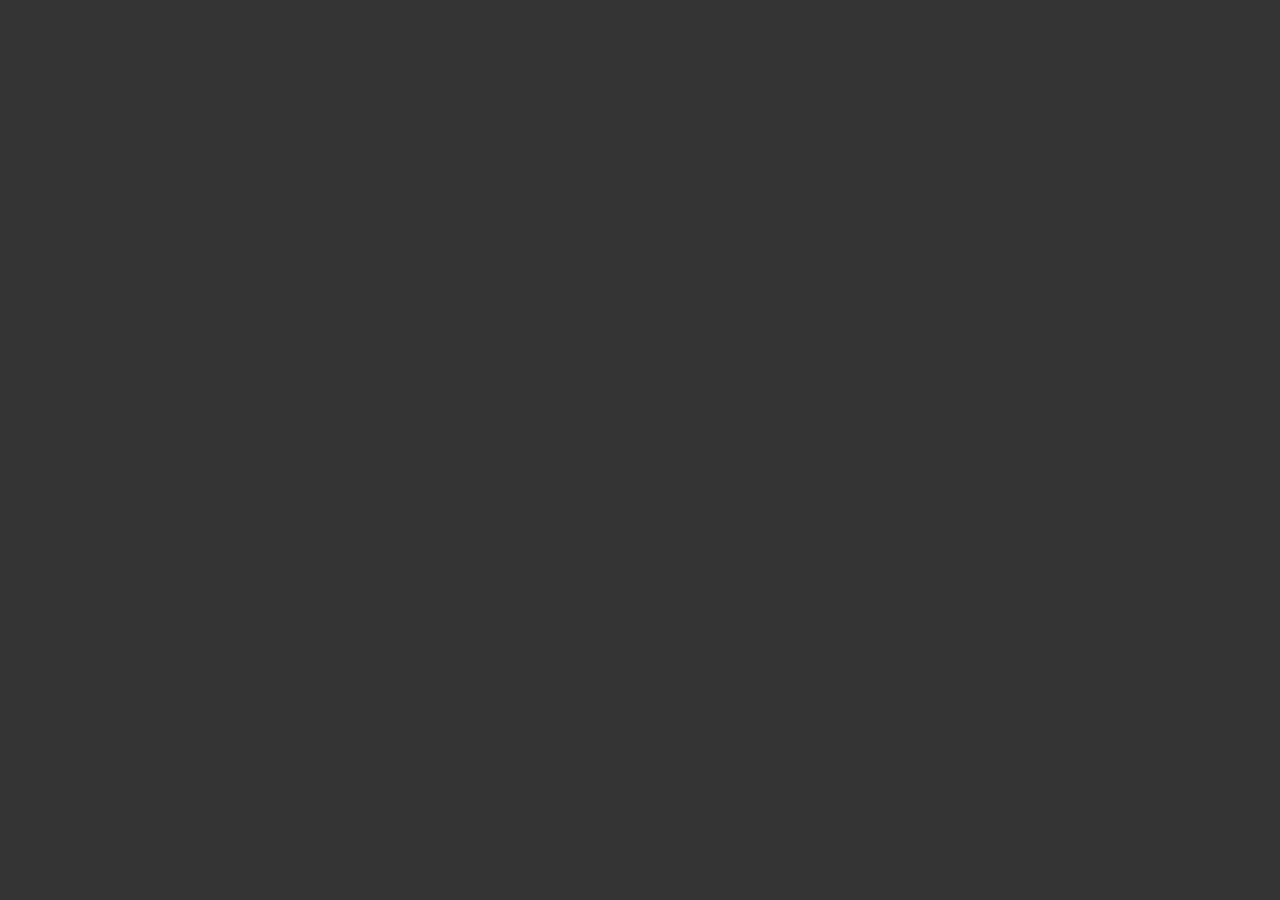
==== commit fbcf0d5d: "More merging..." ====
--- a/mocks/sencha-app/index.html
+++ b/mocks/sencha-app/index.html
@@ -4,7 +4,7 @@
     <meta http-equiv="Content-Type" content="text/html; charset=utf-8">  
     <title>Tabs 2</title>
     <link rel="stylesheet" href="sencha-touch.css" type="text/css">
-    <script type="text/javascript" src="ext-touch.js"></script>    
+    <script type="text/javascript" src="ext-touch-debug.js"></script>    
     <script type="text/javascript" src="protovis.js"></script>
     <script type="text/javascript" src="index.js"></script>
 
